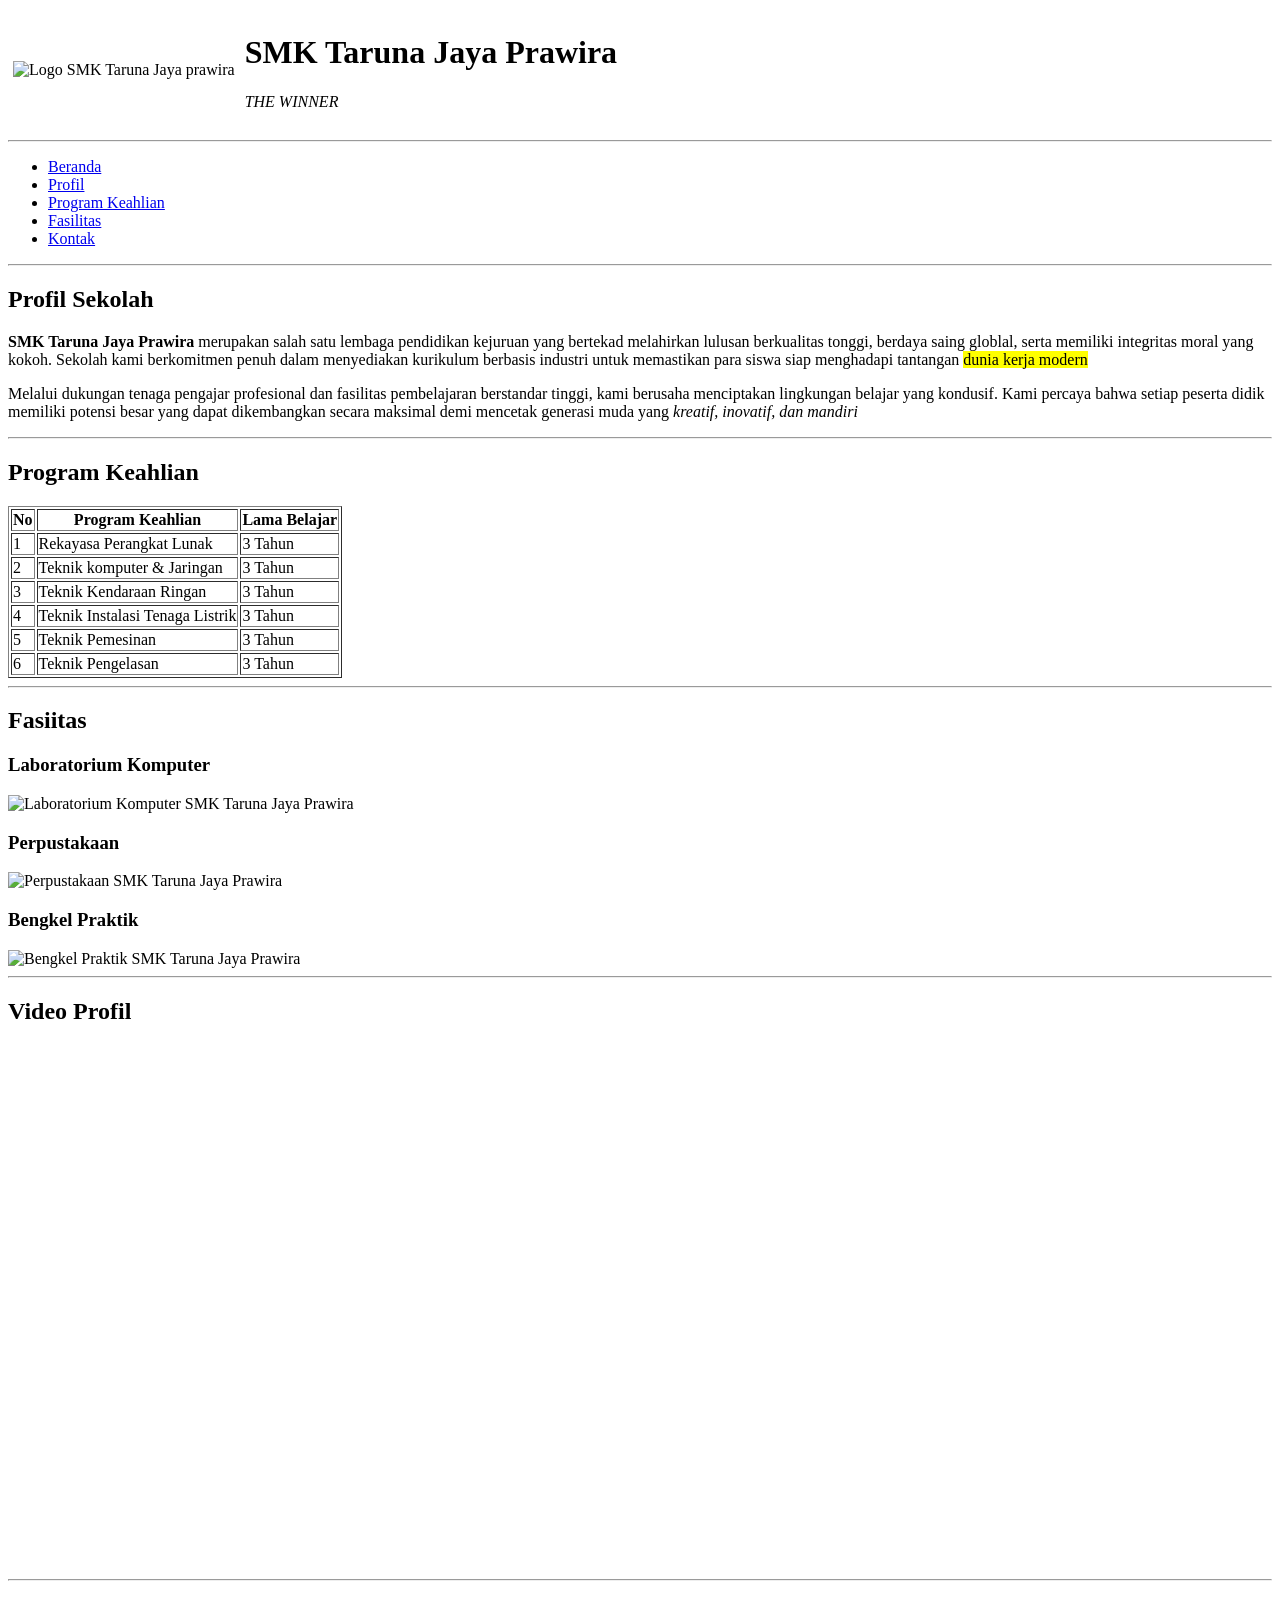
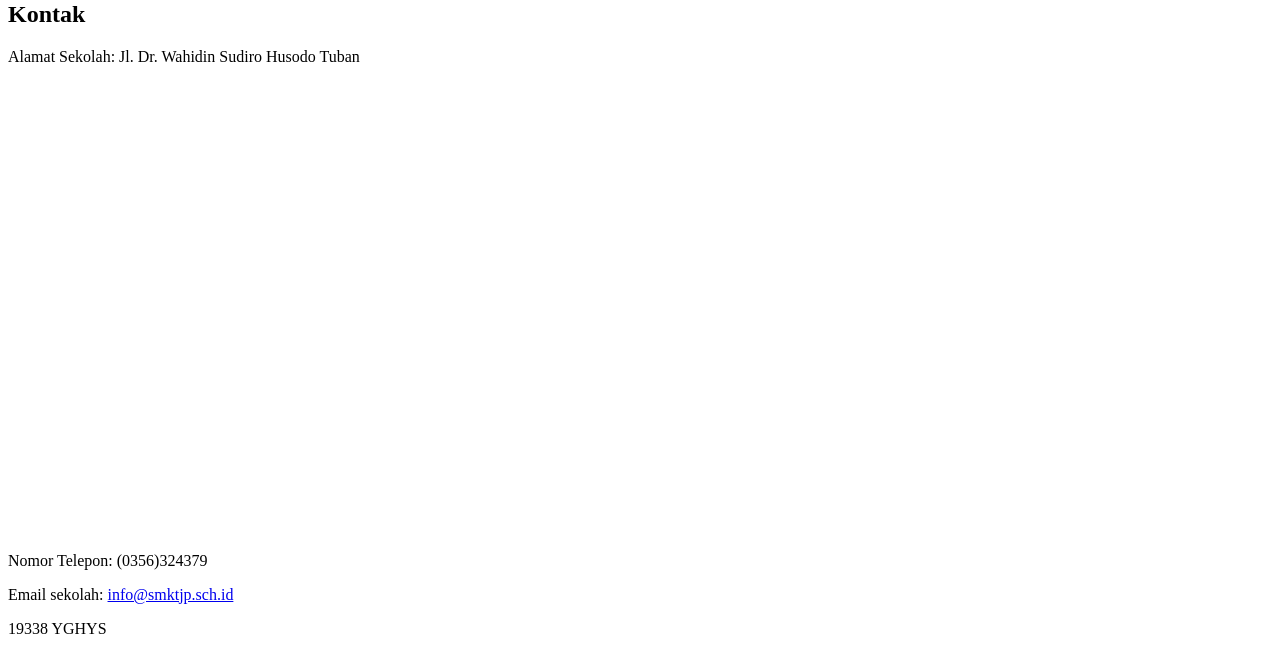
==== project akhir/profil-sekolah.html @ e487cd9e "Add files via upload" ====
<!DOCTYPE html>
<html lang="en">
<head>
    <meta charset="UTF-8">
    <meta name="viewport" content="width=device-width, initial-scale=1.0">
    <title>Profil Sekolah - SMK Taruna Jaya Prawira</title>
</head>
<body>
    <!-- header -->
    <header>
        <table border="0" cellpadding="5" cellspacing="0">
            <tr>
                <td>
                    <img src="logo-smk-tjp-tuban.jpg" alt="Logo SMK Taruna Jaya prawira" width="150">
                </td>
                <td>
                    <h1>SMK Taruna Jaya Prawira</h1>
                    <p><i>THE WINNER</i></p>
                </td>
            </tr>
        </table>
    </header>

    <hr>

    <!-- Navigasi -->
    <nav>
        <ul>
            <li><a href="#beranda">Beranda</a></li>
            <li><a href="#profil">Profil</a></li>
            <li><a href="#program-keahlian">Program Keahlian</a></li>
            <li><a href="#fasilitas">Fasilitas</a></li>
            <li><a href="#kontak">Kontak</a></li>
        <ul>
    </nav>

    <hr>

    <!-- Bagian Profil -->
    <section id="profil">
        <h2>Profil Sekolah</h2>
        <p>
            <strong>SMK Taruna Jaya Prawira</strong> merupakan salah satu lembaga pendidikan kejuruan yang bertekad 
            melahirkan lulusan berkualitas tonggi, berdaya saing globlal, serta memiliki integritas moral yang kokoh. 
            Sekolah kami berkomitmen penuh dalam menyediakan kurikulum berbasis industri untuk memastikan para siswa 
            siap menghadapi tantangan <mark>dunia kerja modern</mark>
        </p>
        <p>
            Melalui dukungan tenaga pengajar profesional dan fasilitas pembelajaran berstandar tinggi, kami
            berusaha menciptakan lingkungan belajar yang kondusif. Kami percaya bahwa setiap peserta didik memiliki 
            potensi besar yang dapat dikembangkan secara maksimal demi mencetak generasi muda yang <em>kreatif,
            inovatif, dan mandiri</em>

        </p>
    </section>

    <hr>

    <!-- Program keahlian -->
    <section id="program-keahlian">
        <h2>Program Keahlian</h2>
        <table border="1" 
            <thead>
                <tr>
                    <th>No</th>
                    <th>Program Keahlian</th>
                    <th>Lama Belajar</th>
                </tr>
            </thead>
            <thbody
                <tr>
                    <td>1</td>
                    <td>Rekayasa Perangkat Lunak</td>
                    <td>3 Tahun</td>
                </tr>
                <tr>
                    <td>2</td>
                    <td>Teknik komputer & Jaringan</td>
                    <td>3 Tahun</td>
                </tr>
                <tr>
                    <td>3</td>
                    <td>Teknik Kendaraan Ringan</td>
                    <td>3 Tahun</td>                   
                </tr>
                <tr>
                    <td>4</td>
                    <td>Teknik Instalasi Tenaga Listrik</td>
                    <td>3 Tahun</td>                    
                </tr>
                <tr>
                    <td>5</td>
                    <td>Teknik Pemesinan</td>
                    <td>3 Tahun</td>
                </tr>
                <tr>
                    <td>6</td>
                    <td>Teknik Pengelasan</td>
                    <td>3 Tahun</td>
                </tr>
            </tbody>
        </table>
    </section>

    <hr>

    <!-- Fasilitas -->
    <section id="fasilitas">
        <h2>Fasiitas</h2>
        <div>
            <h3>Laboratorium Komputer</h3>
            <img src="lab kom.jpeg" alt="Laboratorium Komputer SMK Taruna Jaya Prawira" width="400" height="250">
            <h3>Perpustakaan</h3>
        </div>
        <div>
            <img src="perpustakaan.jpg" alt="Perpustakaan SMK Taruna Jaya Prawira" widht="400" height="250">
        </div>
        <div>
            <h3>Bengkel Praktik</h3>
            <img src="bengkel praktik.jpg" alt="Bengkel Praktik SMK Taruna Jaya Prawira" width="400" height="250">
        </div>
    </section>

    <hr>

    <!-- Video Profil -->
    <section id="video-profil">
        <h2>Video Profil</h2>
        <iframe width="928" height="522" src="https://www.youtube.com/embed/HBmlJ20p_xI" 
        title="SMKS TARUNA JAYA PRAWIRA TUBAN | RENCANA AKSI SMK PUSAT KEUNGGULAN #Videoseleksismkpk" frameborder="0" 
        allow="accelerometer; autoplay; clipboard-write; encrypted-media; gyroscope; picture-in-picture; web-share" 
        referrerpolicy="strict-origin-when-cross-origin" allowfullscreen></iframe>
    </section>

    <hr>

    <!-- Footer -->
    <footer id="kontak">
        <h2>Kontak</h2>
        <p>Alamat Sekolah: Jl. Dr. Wahidin Sudiro Husodo Tuban</p>
    <!-- Google Maps diletakkan persis setelah alamat sekolah -->
    <iframe src="https://www.google.com/maps/embed?pb=!1m18!1m12!1m3!1d454.022885879828!2d112.0505949584045!3d-6.899723584520802!2m3!1f0!2f0!3f0!3m2!1i1024!2i768!4f13.1!3m3!1m2!1s0x2e77a2aa2e02e583%3A0xb530f7140a4b9327!2sSMK%20Taruna%20Jaya%20Prawira!5e0!3m2!1sen!2sid!4v1788492640881!5m2!1sen!2sid" 
    width="600" height="450" style="border:0;" allowfullscreen="" loading="lazy" 
    referrerpolicy="strict-origin-when-cross-origin"></iframe>

        <p>Nomor Telepon: (0356)324379</p>
        <p>Email sekolah: <a href="mailto:info@smktjp.sch.id">info@smktjp.sch.id</a></p>
    </footer>
</body>
</html>

19338
YGHYS
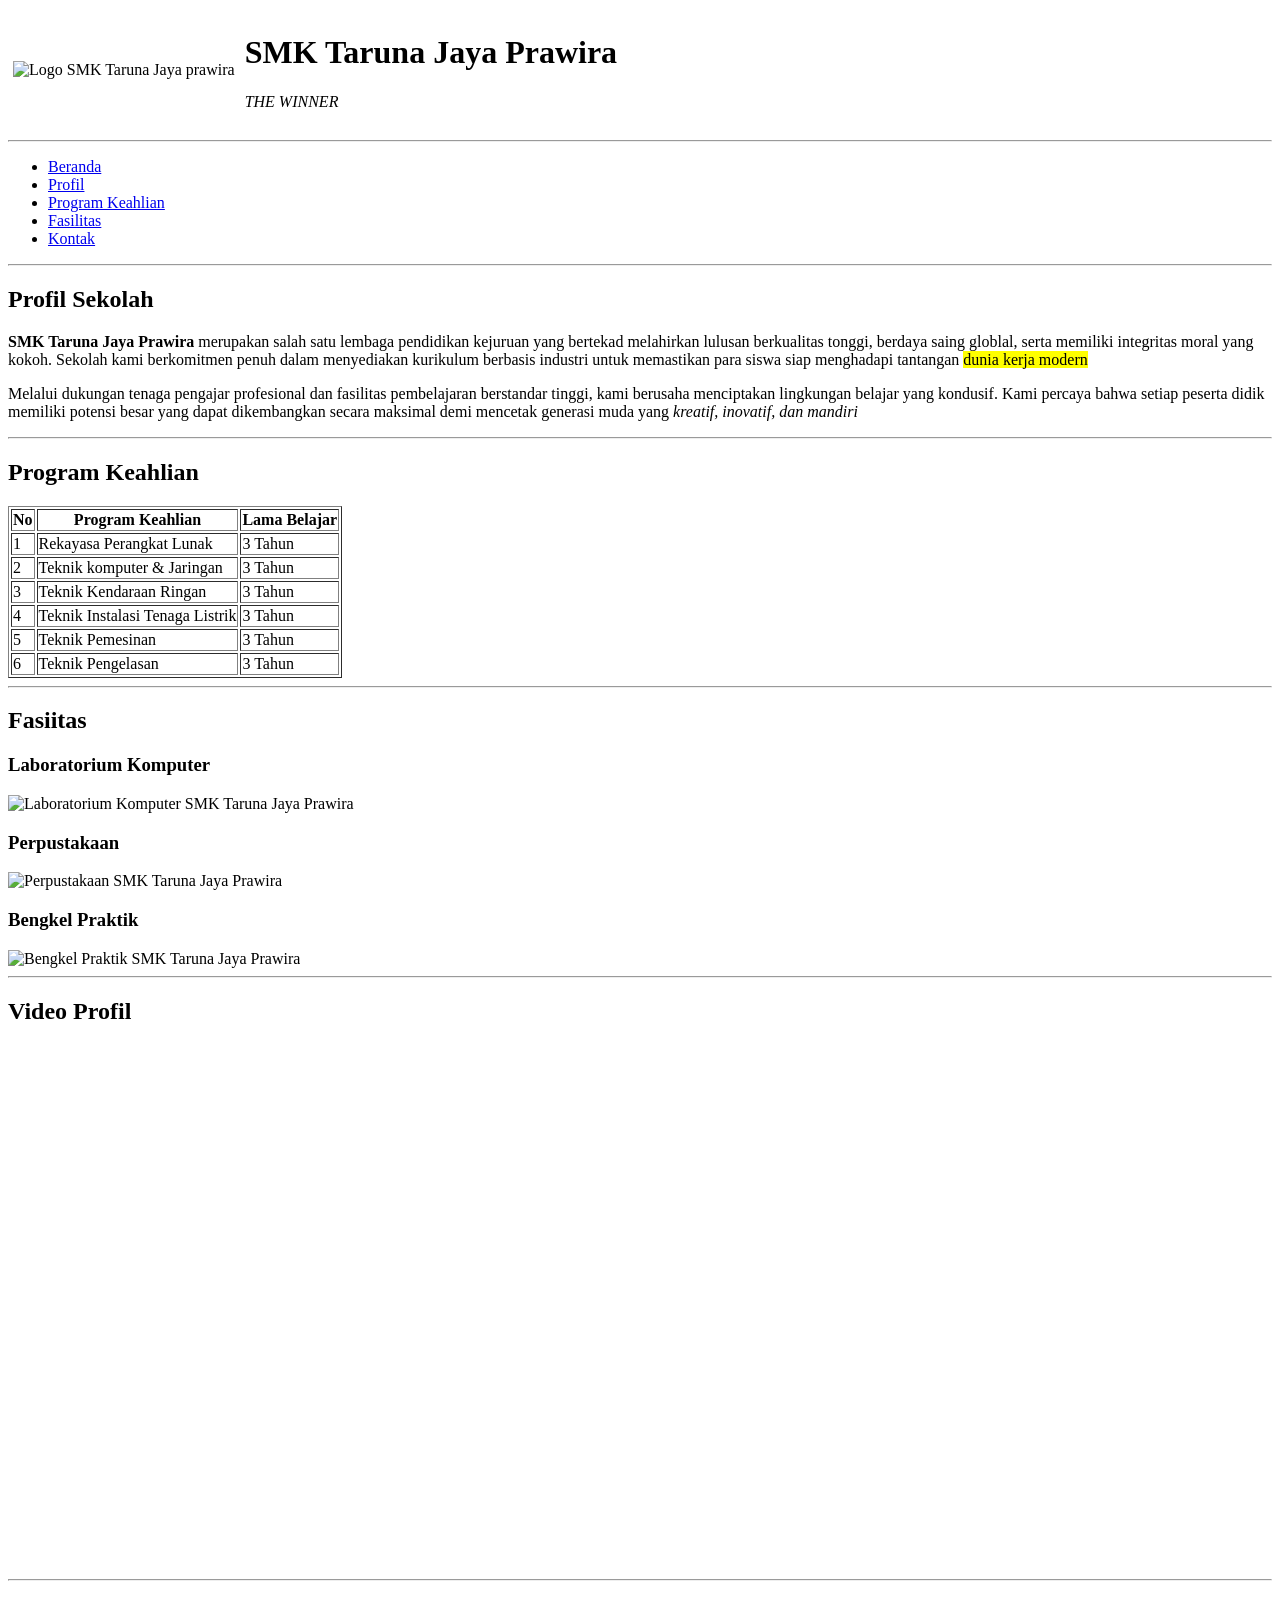
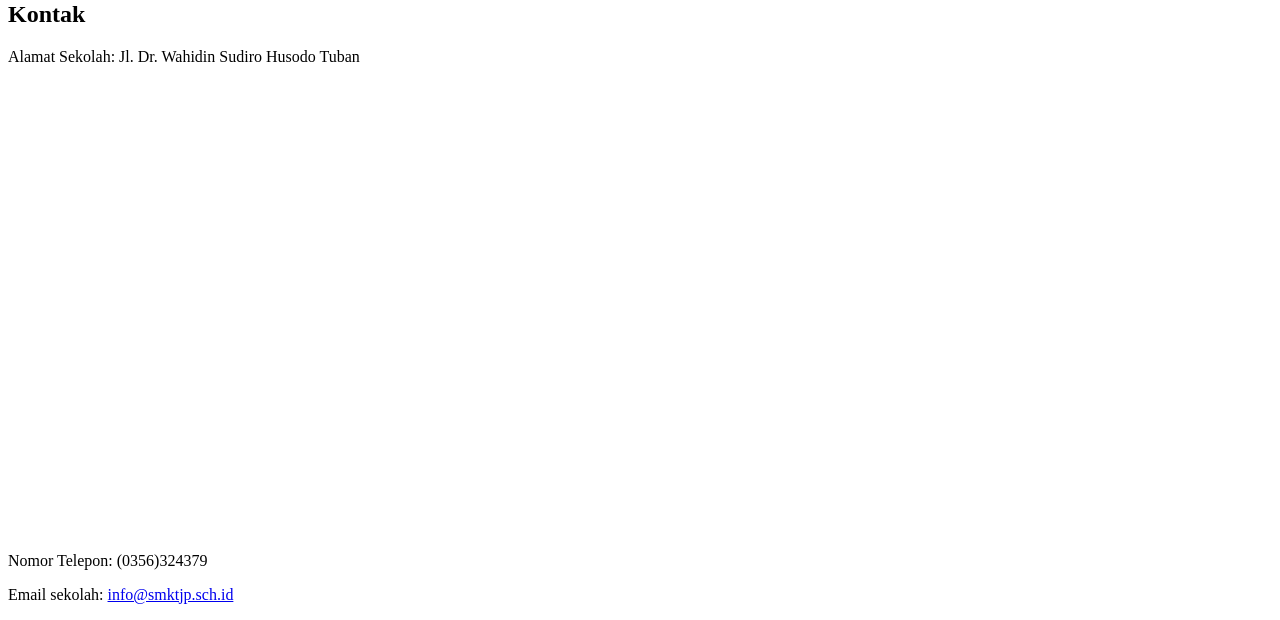
==== commit fa2874b3: "Add files via upload" ====
--- a/project akhir/profil-sekolah.html
+++ b/project akhir/profil-sekolah.html
@@ -148,6 +148,3 @@
     </footer>
 </body>
 </html>
-
-19338
-YGHYS
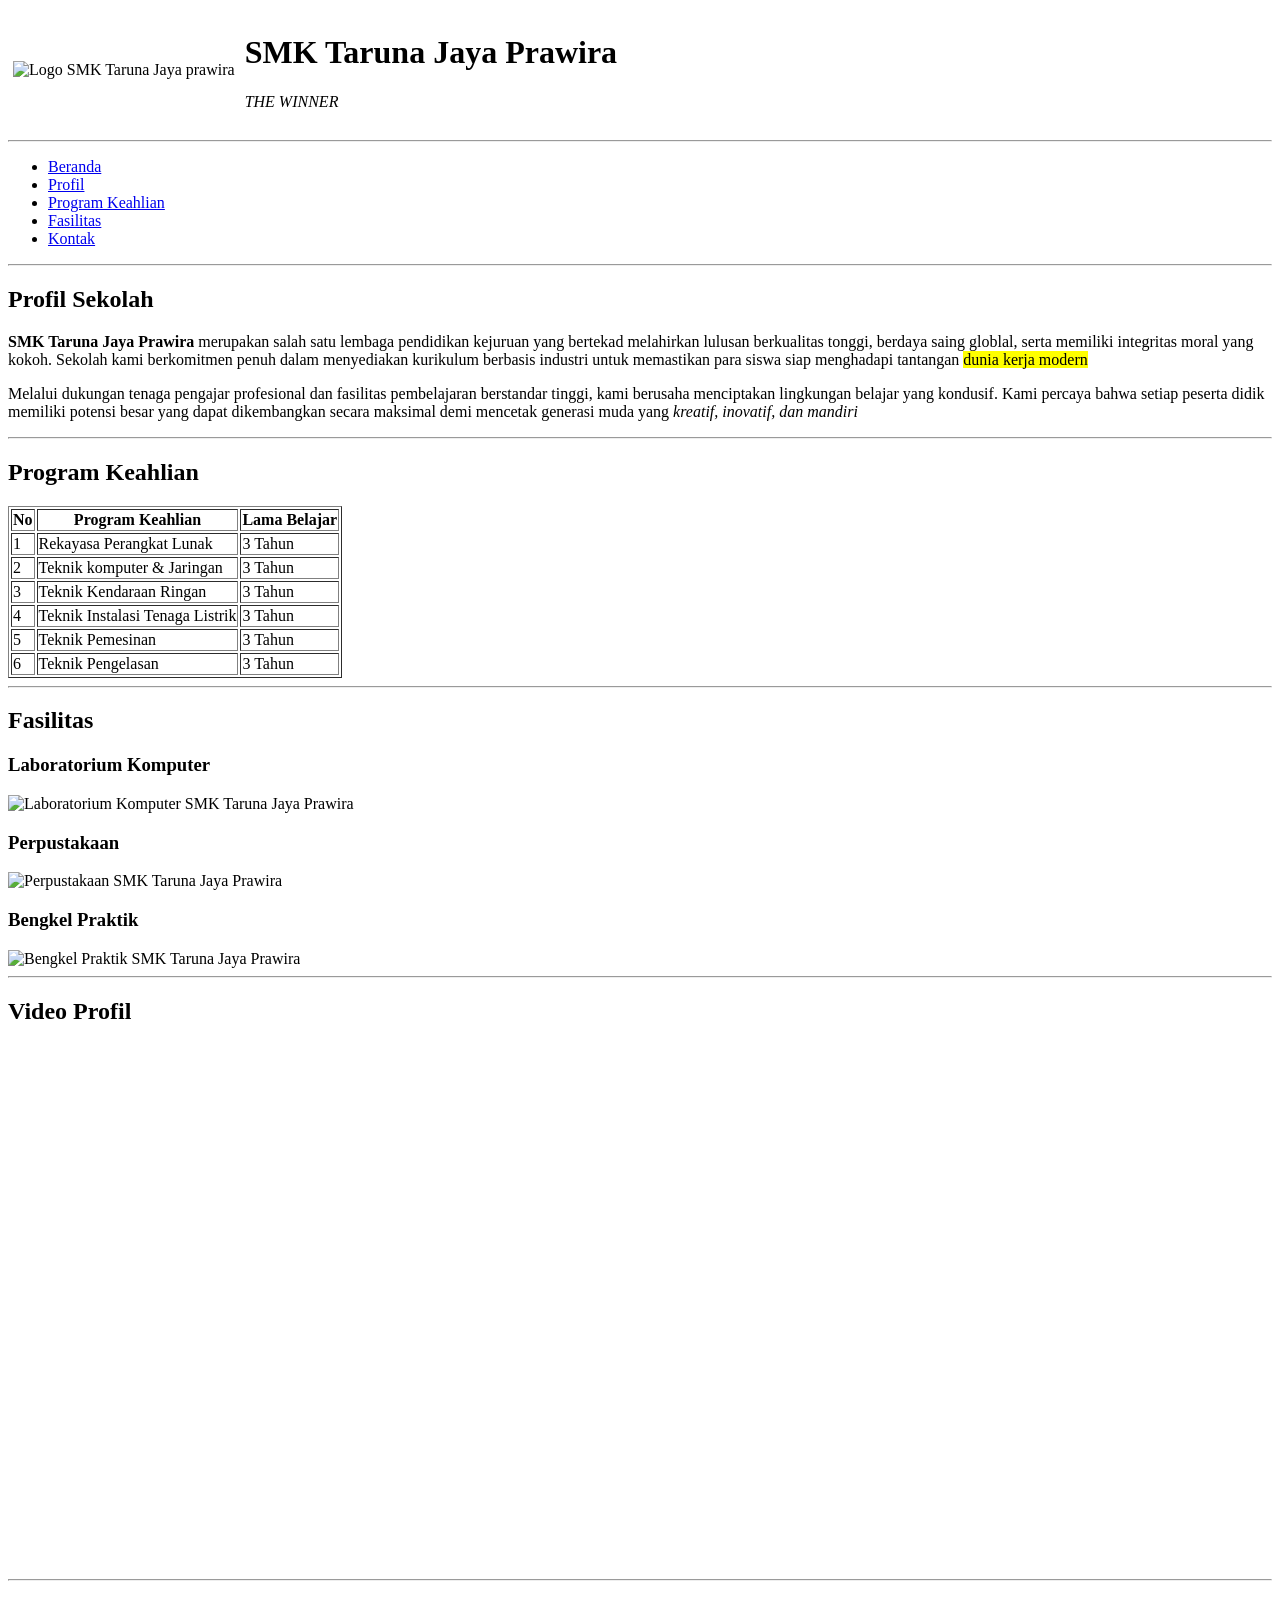
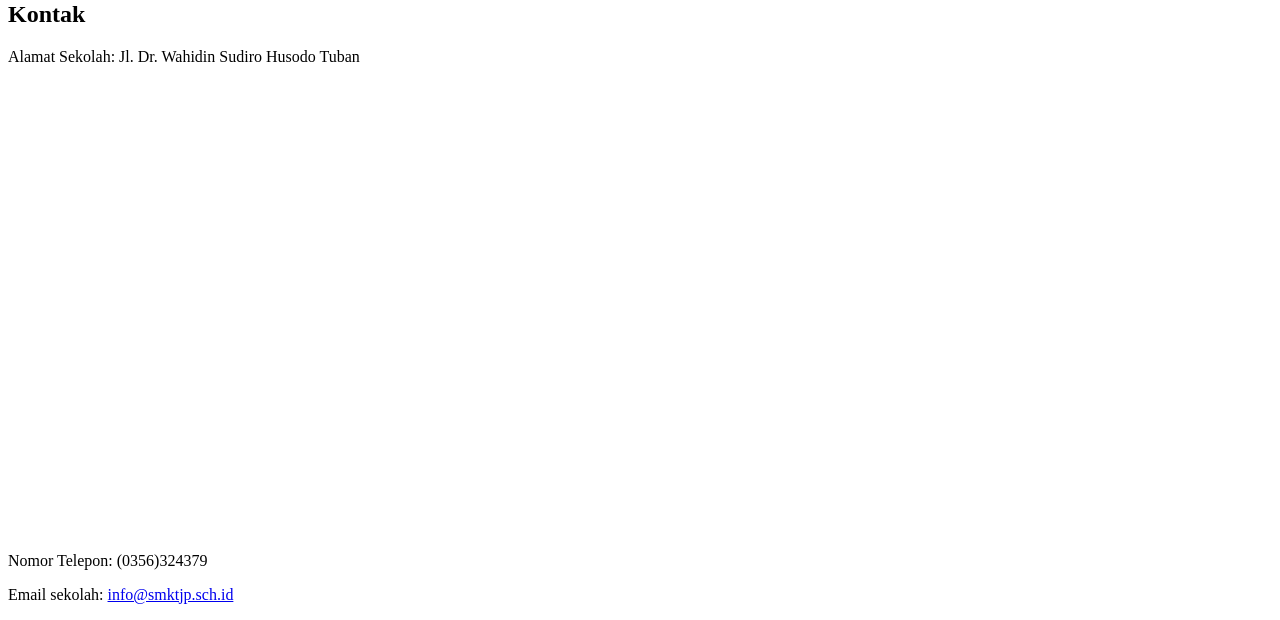
==== commit 6cd02f2e: "Add files via upload" ====
--- a/project akhir/profil-sekolah.html
+++ b/project akhir/profil-sekolah.html
@@ -106,7 +106,7 @@
 
     <!-- Fasilitas -->
     <section id="fasilitas">
-        <h2>Fasiitas</h2>
+        <h2>Fasilitas</h2>
         <div>
             <h3>Laboratorium Komputer</h3>
             <img src="lab kom.jpeg" alt="Laboratorium Komputer SMK Taruna Jaya Prawira" width="400" height="250">
